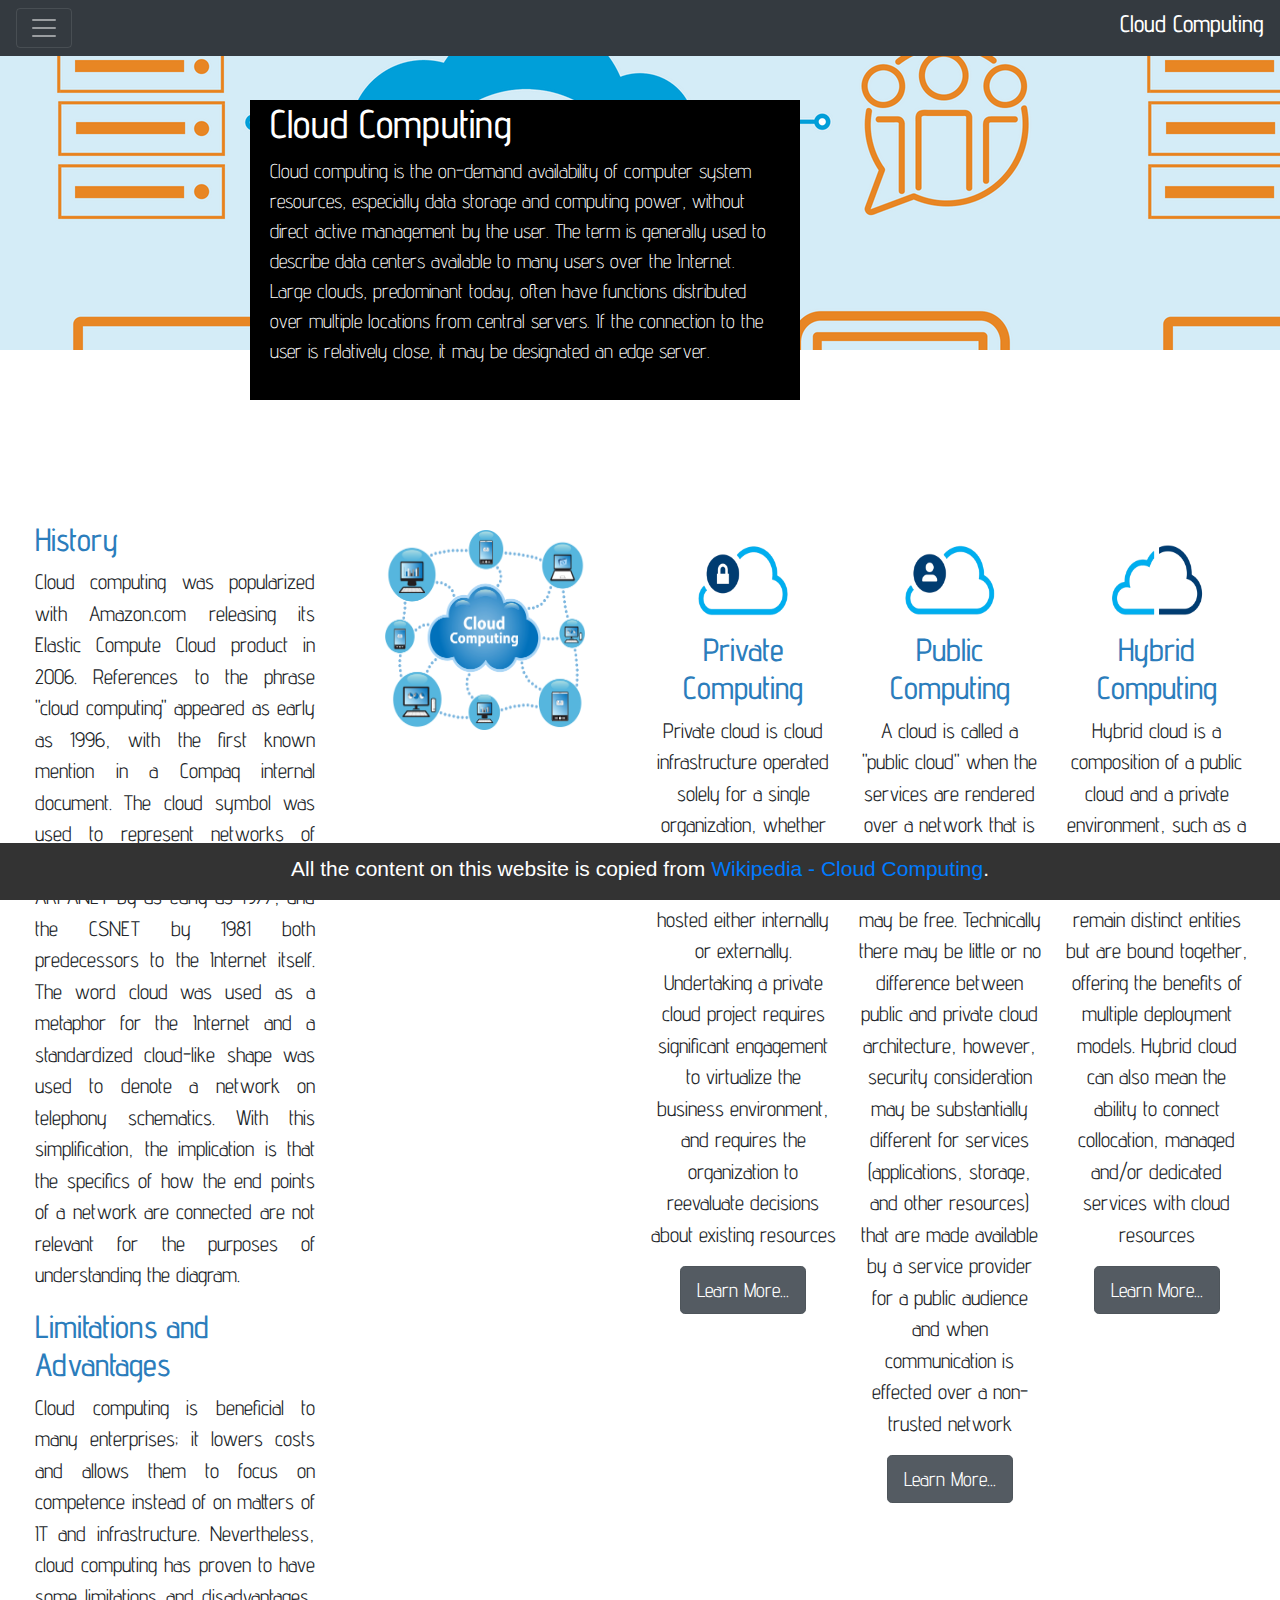
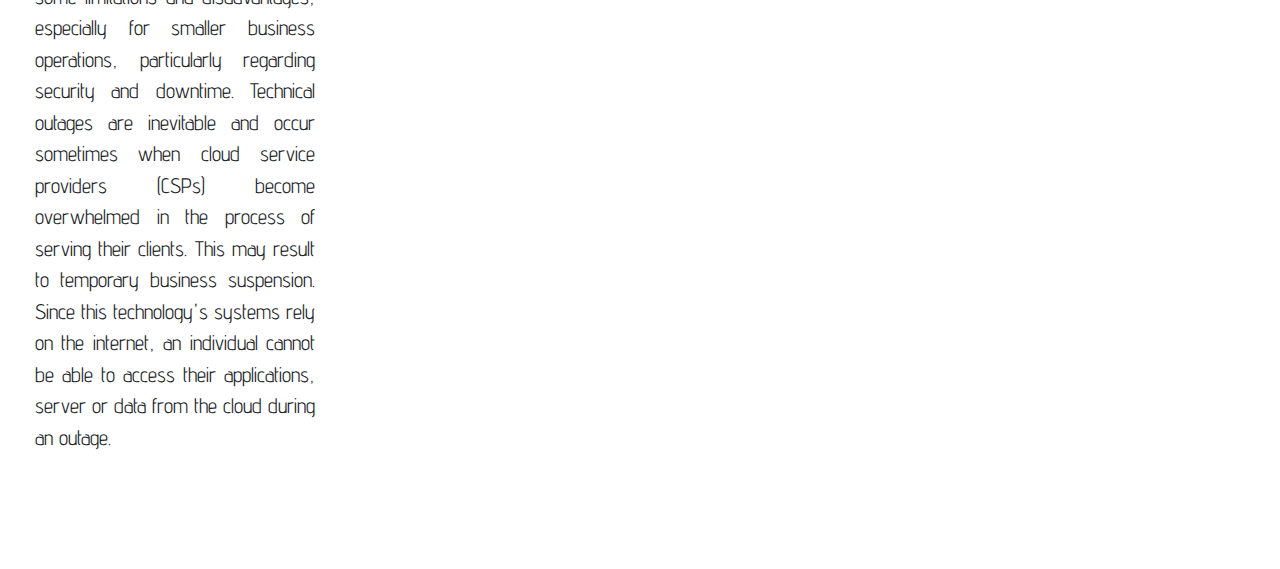
==== WebPage/index.html @ 7a1d0e10 "learn more buttons" ====
<!DOCTYPE html>
<html>
	<head>
		<link rel="stylesheet" href="https://stackpath.bootstrapcdn.com/bootstrap/4.3.1/css/bootstrap.min.css" integrity="sha384-ggOyR0iXCbMQv3Xipma34MD+dH/1fQ784/j6cY/iJTQUOhcWr7x9JvoRxT2MZw1T" crossorigin="anonymous">
		<link href='https://fonts.googleapis.com/css?family=Advent Pro' rel='stylesheet'>
		<link rel="stylesheet" type="text/css" href="wikipage.css">
		<meta charset="utf-8">
		<meta name="viewport" content="width=device-width, initial-scale=1.0">
		<title>Cloud Computing</title>
	</head>
	<body>
		<header>
			<div class="pos-f-t ">
			<div class="collapse" id="navbarToggleExternalContent">
				<div class="bg-dark p-4">
					<div class="container">

						<ul class="text-muted list-group list-unstyled">
						 <div class="row mb-2 mx-auto">
							 <div class="mr-2">
								 <li><a href="index.html" class="list-group-item list-group-item-action col text-white-50 bg-dark active">Home</a></li>
							 </div>
							 <div class="mr-2">
								 <li><a href="history-1.html" class="list-group-item list-group-item-action col text-white-50 bg-dark">History</a></li>
							 </div>
							 <div class="mr-2">
								 <li><a href="similarConcepts.html" class="list-group-item list-group-item-action col text-white-50 bg-dark ">Similar Concepts</a></li>
							 </div>
							 <div class="mr-2">
								 <li><a href="characteristics.html" class="list-group-item list-group-item-action col text-white-50 bg-dark ">Characteristics</a></li>
							 </div>
							 <div class="mr-2">
								 <li><a href="serviceModels.html" class="list-group-item list-group-item-action col text-white-50 bg-dark">Service Models</a></li>
							 </div>
							 <div class="mr-2">
								 <li><a href="deploymentModels.html" class="list-group-item list-group-item-action col text-white-50 bg-dark">Deployment Models</a></li>
							 </div>
							 <div class="mr-2">
								 <li><a href="architecture.html" class="list-group-item list-group-item-action col text-white-50 bg-dark">Architecture</a></li>
							 </div>
						 </div>
						 <div class="row  mx-auto">
							 <div class="mr-2">
								 <li><a href="security.html" class="list-group-item list-group-item-action col text-white-50 bg-dark">Security and Privacy</a></li>
							 </div>
							 <div class="mr-2">
								 <li><a href="emergingTrends.html" class="list-group-item list-group-item-action col text-white-50 bg-dark">Emerging Trends</a></li>
							 </div>
						 </div>
					 </ul>
					</div>
				</div>
			</div>
			<nav class="navbar fixed-top navbar-dark bg-dark ">
				<button class="navbar-toggler" type="button" data-toggle="collapse" data-target="#navbarToggleExternalContent" aria-controls="navbarToggleExternalContent" aria-expanded="false" aria-label="Toggle navigation">
					<span class="navbar-toggler-icon"> </span>
				</button>
				<h4 class="text-white">Cloud Computing</h4>
			</nav>
		</div>
			<div class="main-picture">
        <div class="textblock">
          <h1>Cloud Computing</h1>
          <p class="lead">Cloud computing is the on-demand availability of computer system resources, especially data storage and computing power, without direct active management by the user. The term is generally used to describe data centers available to many users over the Internet. Large clouds, predominant today, often have functions distributed over multiple locations from central servers. If the connection to the user is relatively close, it may be designated an edge server. </p>
        </div>
      </div>
		</header>
		<main>
			<div class="container-fluid movedown">
				<section class="row">
					<div class="col-3">
						<h2>History</h2>
						<p>Cloud computing was popularized with Amazon.com releasing its Elastic Compute Cloud product in 2006. References to the phrase "cloud computing" appeared as early as 1996, with the first known mention in a Compaq internal document. The cloud symbol was used to represent networks of computing equipment in the original ARPANET by as early as 1977, and the CSNET by 1981 both predecessors to the Internet itself. The word cloud was used as a metaphor for the Internet and a standardized cloud-like shape was used to denote a network on telephony schematics. With this simplification, the implication is that the specifics of how the end points of a network are connected are not relevant for the purposes of understanding the diagram.</p>
						<h2>Limitations and Advantages</h2>
						<p>Cloud computing is beneficial to many enterprises; it lowers costs and allows them to focus on competence instead of on matters of IT and infrastructure. Nevertheless, cloud computing has proven to have some limitations and disadvantages, especially for smaller business operations, particularly regarding security and downtime. Technical outages are inevitable and occur sometimes when cloud service providers (CSPs) become overwhelmed in the process of serving their clients. This may result to temporary business suspension. Since this technology's systems rely on the internet, an individual cannot be able to access their applications, server or data from the cloud during an outage. </p>
					</div>
					<div class="col-3 types">
						<img class="mid-img" src="images_alternative\frontPage.png">
					</div>
					<div class="col-2 types">
						<img class="little-img" src="images_alternative\frontPage_privatecloud.png">
            <h2 class="columnheading">Private Computing</h2>

						<p>Private cloud is cloud infrastructure operated solely for a single organization, whether managed internally or by a third party, and hosted either internally or externally. Undertaking a private cloud project requires significant engagement to virtualize the business environment, and requires the organization to reevaluate decisions about existing resources</p>
						<a href="deploymentModels.html#private-cloud" class="btn btn-secondary btn-lg active" role="button" aria-pressed="true">Learn More...</a>

					</div>
					<div class="col-2 types">
						<img class="little-img" src="images_alternative\frontPage_publiccloud.png">
            <h2 class="columnheading">Public Computing</h2>
            <p>A cloud is called a "public cloud" when the services are rendered over a network that is open for public use. Public cloud services may be free. Technically there may be little or no difference between public and private cloud architecture, however, security consideration may be substantially different for services (applications, storage, and other resources) that are made available by a service provider for a public audience and when communication is effected over a non-trusted network</p>
						<a href="deploymentModels.html#public-cloud" class="btn btn-secondary btn-lg active" role="button" aria-pressed="true">Learn More...</a>
					</div>
					<div class="col-2 types">
						<img class="little-img" src="images_alternative\frontPage_hybridcloud.png">
            <h2 class="columnheading">Hybrid Computing</h2>
						<p>Hybrid cloud is a composition of a public cloud and a private environment, such as a private cloud or on-premise resources, that remain distinct entities but are bound together, offering the benefits of multiple deployment models. Hybrid cloud can also mean the ability to connect collocation, managed and/or dedicated services with cloud resources</p>
						<a href="deploymentModels.html#hybrid-cloud" class="btn btn-secondary btn-lg active" role="button" aria-pressed="true">Learn More...</a>
					</div>
				</section>
			</div>
		</main>
		<footer class="fixed-bottom">
			<p>All the content on this website is copied from <a href="https://en.wikipedia.org/wiki/Cloud_computing">Wikipedia - Cloud Computing</a>.</p>
		</footer>

		<script src="https://code.jquery.com/jquery-3.3.1.slim.min.js" integrity="sha384-q8i/X+965DzO0rT7abK41JStQIAqVgRVzpbzo5smXKp4YfRvH+8abtTE1Pi6jizo" crossorigin="anonymous"></script>
	  <script src="https://cdnjs.cloudflare.com/ajax/libs/popper.js/1.14.7/umd/popper.min.js" integrity="sha384-UO2eT0CpHqdSJQ6hJty5KVphtPhzWj9WO1clHTMGa3JDZwrnQq4sF86dIHNDz0W1" crossorigin="anonymous"></script>
	  <script src="https://stackpath.bootstrapcdn.com/bootstrap/4.3.1/js/bootstrap.min.js" integrity="sha384-JjSmVgyd0p3pXB1rRibZUAYoIIy6OrQ6VrjIEaFf/nJGzIxFDsf4x0xIM+B07jRM" crossorigin="anonymous"></script>
	</body>
</html>
---- WebPage/wikipage.css ----
footer{
	display: flex;
	align-items: center;
	justify-content: center;
	background-color: #333;
	color: white;
	padding-top: 10px;
}

header{
	font-family: 'Advent Pro';
	color: white;
}

main{
	padding: 20px;
	text-align: justify;
	font-family: 'Advent Pro';
	padding-bottom:100px;
}

h2{
	text-align:left;
	color:#2B7DBC;
}

.columnheading{
	text-align:center;
	color:#2B7DBC;
}

h3{
	text-align:justify;
	color:#2B7DBC;
}


p{
	font-size: 21px;
}

span.important{
	display: in-inline;
	color:#2B7DBC;
}

main>div{
	margin-top: 50px;
}
.rightside{
	text-align: right;
}
.centered-content{
	max-width: 900px;
	margin: auto;
}
.centered-title{
	text-align: center;
}

.down-left{
	position: absolute;
	bottom: 0;
	left: 0;
}

.textblock{
	position: absolute;
	bottom: -50px;
	left: 250px;
	width: 550px;
	height: 300px;
	background-color: black;
	color: white;
	padding-left: 20px;
	padding-right: 20px;
}

.main-picture{
	position: relative;
	background-image: url(images_alternative/homepage_jumbo.png);
	height: 350px;
}

.types{
	float: left;
	padding: 10px;
	text-decoration: none;
	text-align: center;
	display: inline-block;
	clear: left;
}

.little-img{
	height: 100px;
	width: 150px;
	display: block;
	margin: auto;
}

.mid-img{
	height: 200px;
	width: 200px;
	display: block;
	margin: auto;
}

.large-img{
	height: 400px;
	width: 400px;
	display: block;
	margin: auto;
}

.centered-img{
	align-items: center;
	height: 200px;
	width: 500px;
	display: block;
	margin: auto;
}

.anchor{
	display: block;
  position: relative;
  top: -10px;
  visibility: hidden;
}


.long-img{
	height:430px;
	width: 300px;
	display: block;
	margin: auto;
}

.movedown{
	margin-top: 150px;
}
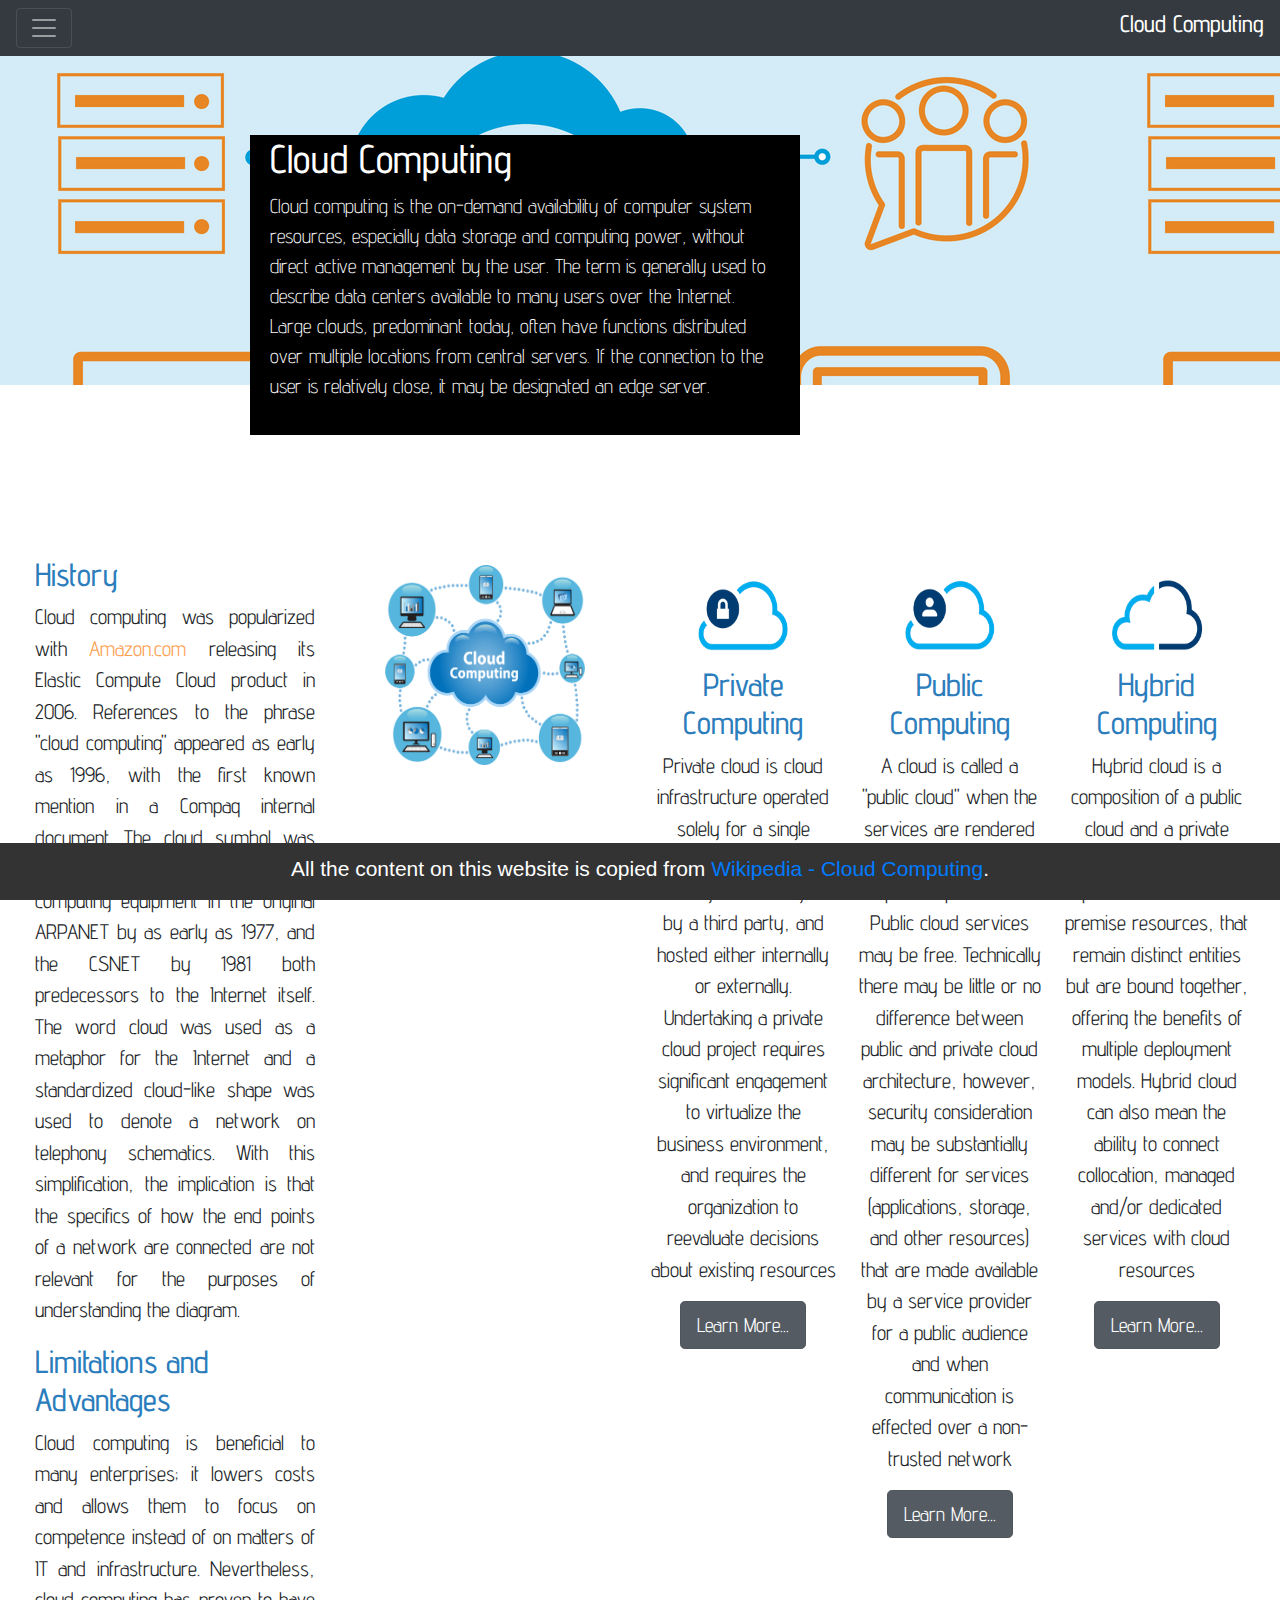
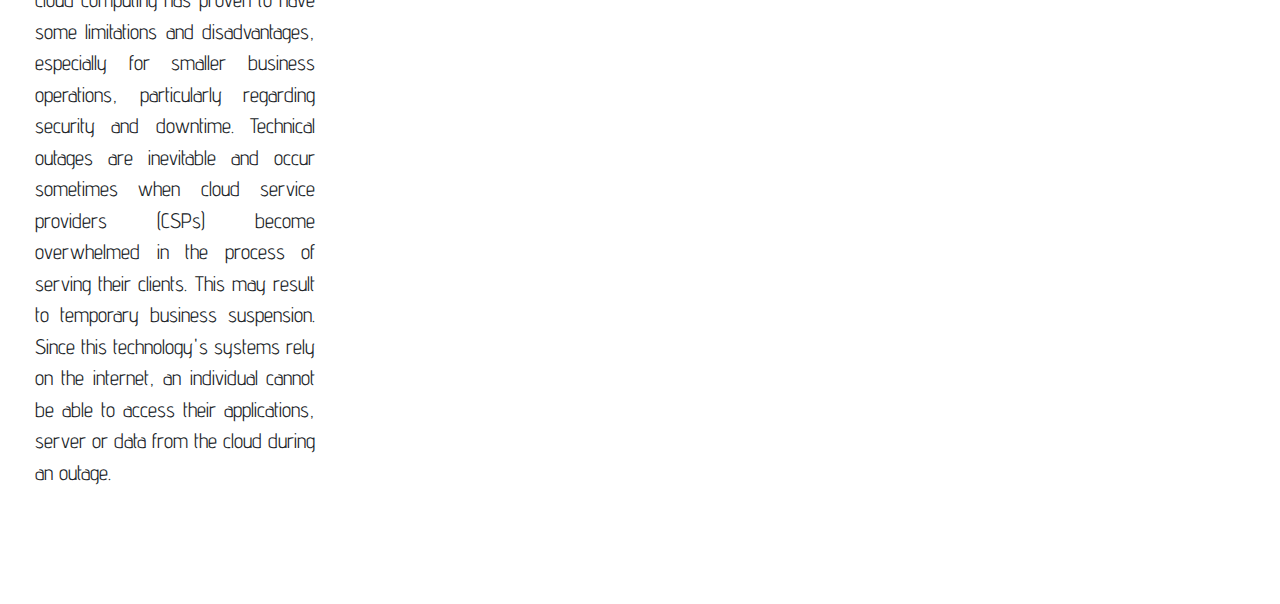
==== commit 174e8a00: "more colour to text" ====
--- a/WebPage/index.html
+++ b/WebPage/index.html
@@ -70,7 +70,7 @@
 				<section class="row">
 					<div class="col-3">
 						<h2>History</h2>
-						<p>Cloud computing was popularized with Amazon.com releasing its Elastic Compute Cloud product in 2006. References to the phrase "cloud computing" appeared as early as 1996, with the first known mention in a Compaq internal document. The cloud symbol was used to represent networks of computing equipment in the original ARPANET by as early as 1977, and the CSNET by 1981 both predecessors to the Internet itself. The word cloud was used as a metaphor for the Internet and a standardized cloud-like shape was used to denote a network on telephony schematics. With this simplification, the implication is that the specifics of how the end points of a network are connected are not relevant for the purposes of understanding the diagram.</p>
+						<p>Cloud computing was popularized with <span class = "standout">Amazon.com</span> releasing its Elastic Compute Cloud product in 2006. References to the phrase "cloud computing" appeared as early as 1996, with the first known mention in a Compaq internal document. The cloud symbol was used to represent networks of computing equipment in the original ARPANET by as early as 1977, and the CSNET by 1981 both predecessors to the Internet itself. The word cloud was used as a metaphor for the Internet and a standardized cloud-like shape was used to denote a network on telephony schematics. With this simplification, the implication is that the specifics of how the end points of a network are connected are not relevant for the purposes of understanding the diagram.</p>
 						<h2>Limitations and Advantages</h2>
 						<p>Cloud computing is beneficial to many enterprises; it lowers costs and allows them to focus on competence instead of on matters of IT and infrastructure. Nevertheless, cloud computing has proven to have some limitations and disadvantages, especially for smaller business operations, particularly regarding security and downtime. Technical outages are inevitable and occur sometimes when cloud service providers (CSPs) become overwhelmed in the process of serving their clients. This may result to temporary business suspension. Since this technology's systems rely on the internet, an individual cannot be able to access their applications, server or data from the cloud during an outage. </p>
 					</div>
--- a/WebPage/wikipage.css
+++ b/WebPage/wikipage.css
@@ -24,6 +24,10 @@
 	color:#2B7DBC;
 }
 
+div.pos-f-t {
+	margin-top:35px;
+}
+
 .columnheading{
 	text-align:center;
 	color:#2B7DBC;
@@ -31,7 +35,8 @@
 
 h3{
 	text-align:justify;
-	color:#2B7DBC;
+	color:#FC9E4F;
+	font-size:23px;
 }
 
 
@@ -42,6 +47,10 @@
 span.important{
 	display: in-inline;
 	color:#2B7DBC;
+}
+
+span.standout{
+	color:#FC9E4F;
 }
 
 main>div{
@@ -80,6 +89,7 @@
 	position: relative;
 	background-image: url(images_alternative/homepage_jumbo.png);
 	height: 350px;
+	width:100%;
 }
 
 .types{
